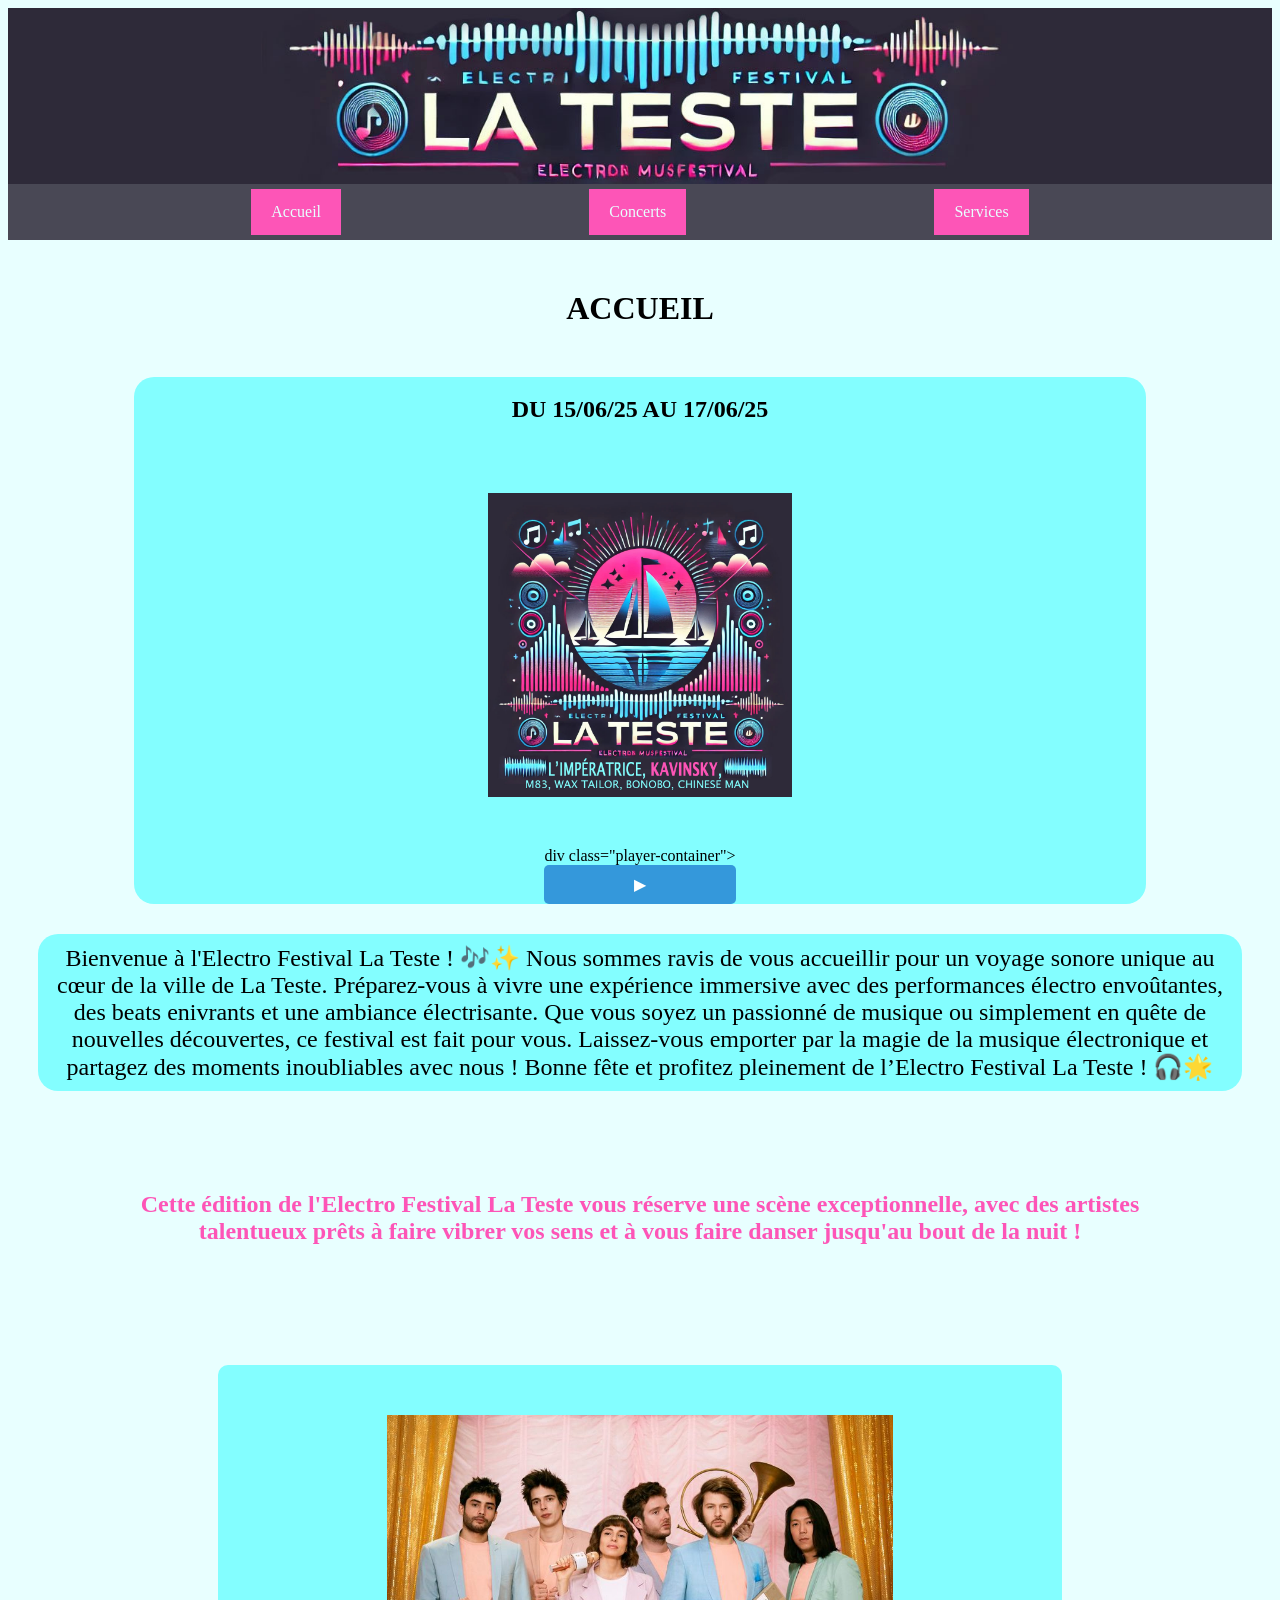
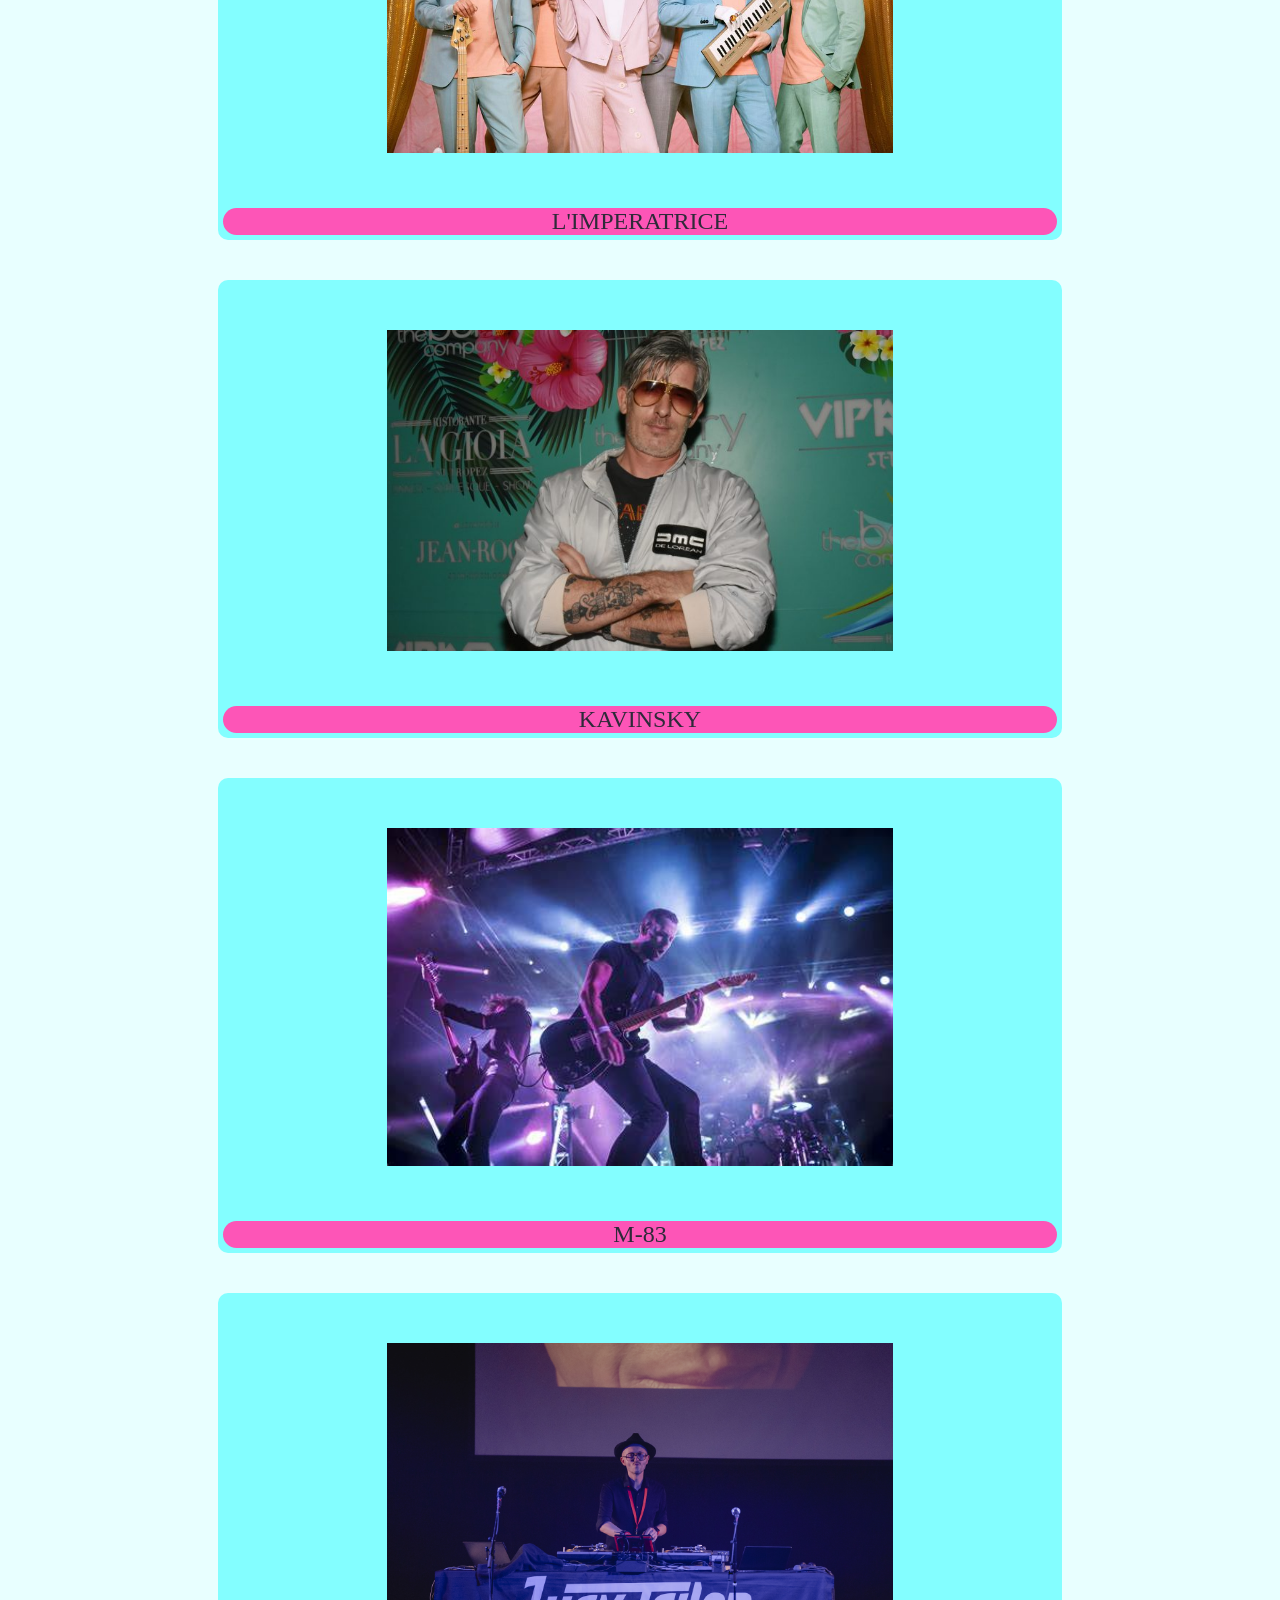
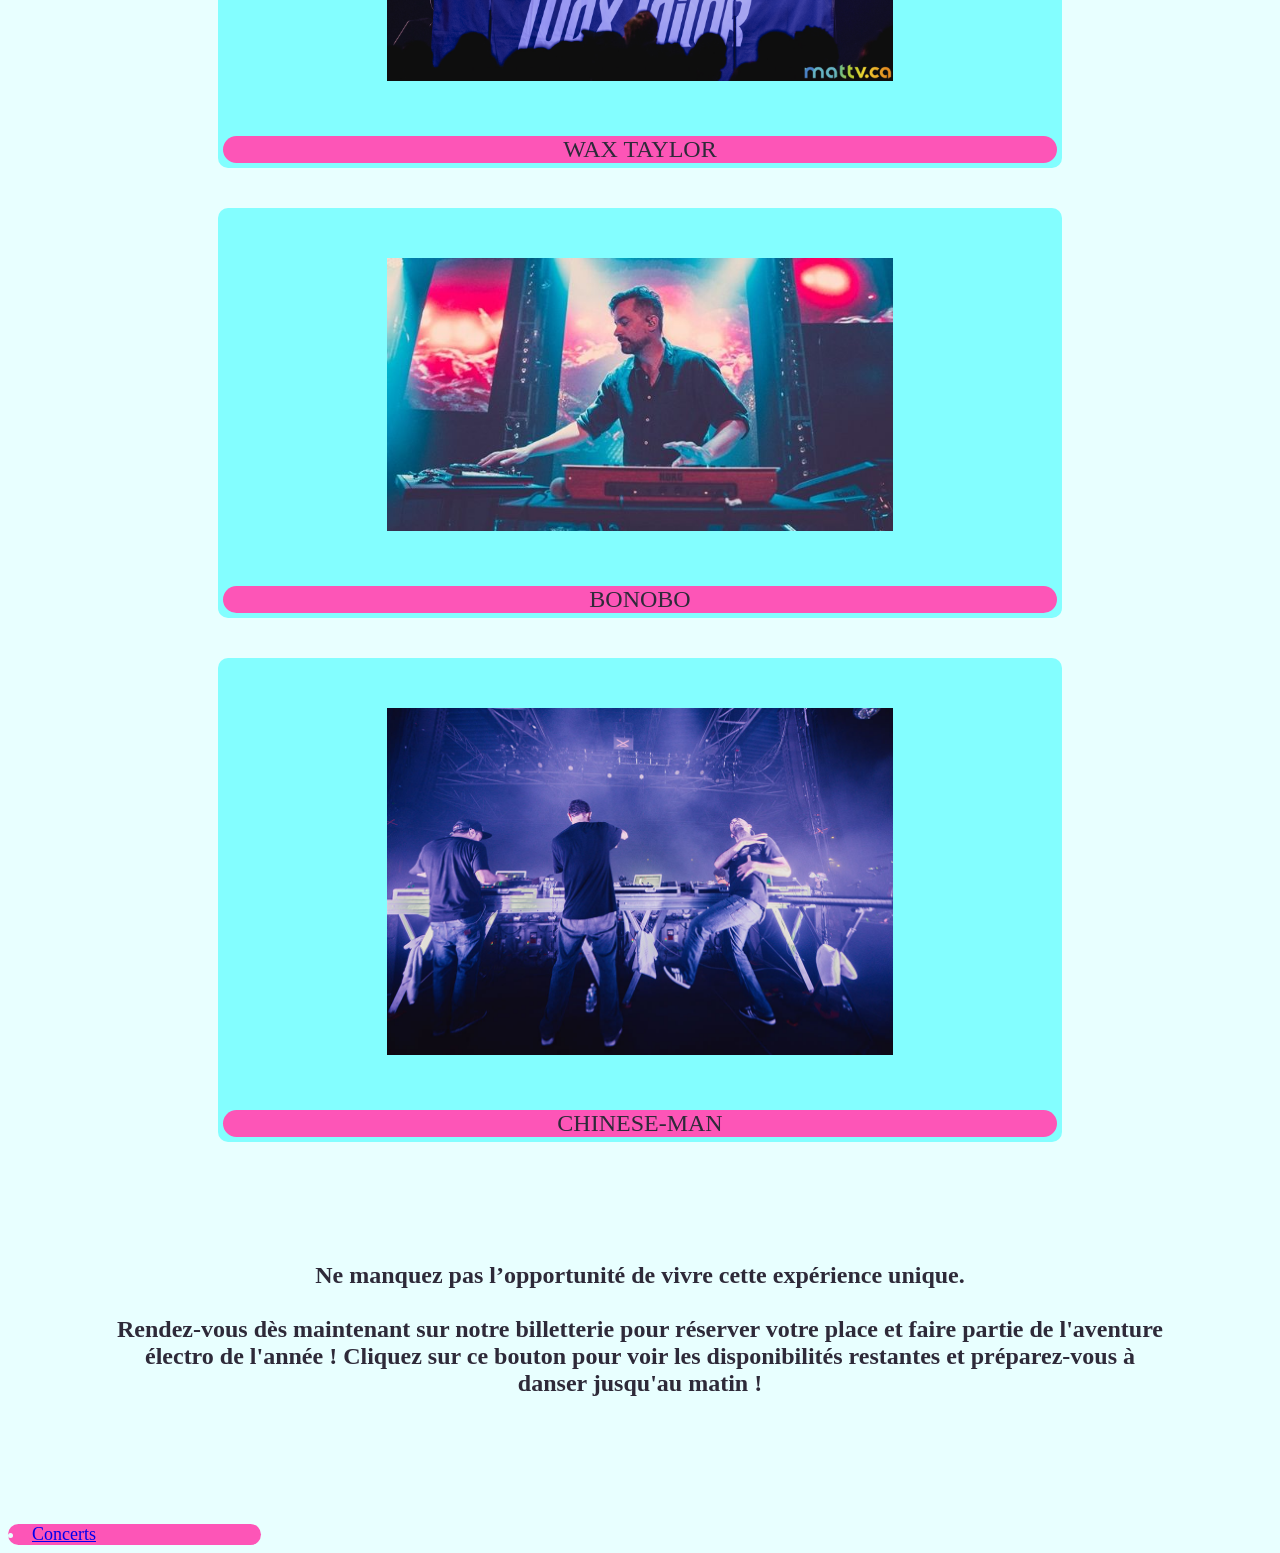
==== DWWM-ECF1-Ayman-accueil.html @ 2a01f7fe "26/11" ====
<!DOCTYPE html>
<html lang="en">
<head>
    <meta charset="UTF-8">
    <meta name="viewport" content="width=device-width, initial-scale=1.0">
    <link rel="stylesheet" href="DWWM-ECF1-Ayman.css">
    <link rel="stylesheet" href="css/DWWM-ECF1-Ayman.min.css">
    <script type="module" src="DWWM-ECF1-Ayman.js"></script> 
    <title>Accueil</title>
</head>
<body>

    <header>
        <img class="header_banniere-festival" src="images/festival-techno-la-teste-banniere.jpg" alt="banniere-festival">
    </header> 

    <nav class="navbar">
        <ul>
            <li><a href="DWWM-ECF1-Ayman-accueil.html">Accueil</a></li>
            <li><a href="DWWM-ECF1-Ayman-concerts.html">Concerts</a></li>
            <li><a href="DWWM-ECF1-Ayman-services.html">Services</a></li>
        </ul>
    </nav>

    <h1>ACCUEIL</h1>

    <div class="presentation1">

        <div class="affiche-concert">

        <h2>DU 15/06/25 AU 17/06/25</h2>
        <img class="image_affiche-concert" src="images/festival-techno-la-teste.jpg" alt="affiche-festival">
        <div class="affiche-concert_container">
            div class="player-container">
      <!-- Audio player -->
      <audio id="audioPlayer" preload="auto" loop>
        <source src="ressources/loop.mp3" type="audio/mp3" />
        Your browser does not support the audio element.
      </audio>

      <!-- Play button -->
      <button id="playButton">▶</button>
    </div>
            

    </div>
 </div>

 <div class="accueil">
    <div class="accueil_phrase-presentation">
        Bienvenue à l'Electro Festival La Teste ! 🎶✨
        Nous sommes ravis de vous accueillir pour un voyage sonore unique au cœur de la ville de La Teste. Préparez-vous à vivre une expérience immersive avec des performances électro envoûtantes, des beats enivrants et une ambiance électrisante. Que vous soyez un passionné de musique ou simplement en quête de nouvelles découvertes, ce festival est fait pour vous. Laissez-vous emporter par la magie de la musique électronique et partagez des moments inoubliables avec nous !
        Bonne fête et profitez pleinement de l’Electro Festival La Teste ! 🎧🌟
    </div>
 </div>

 <h3>Cette édition de l'Electro Festival La Teste vous réserve une scène exceptionnelle, avec des artistes talentueux prêts à faire vibrer vos sens et à vous faire danser jusqu'au bout de la nuit !</h3>

 <div class="presentation-artistes">

    <div class="presentation-artistes_container">
        <img class="presentation-artistes_container__image" src="images/groupe-imperatrice.jpg" alt="groupe-musiue-imepartrice">
        <div class="presentation-artistes_container__texte">L'IMPERATRICE</div>
    </div>

    <div class="presentation-artistes_container">
        <img class="presentation-artistes_container__image" src="images/kavinsky-face.jpg" alt="kavinsky-photo">
        <div class="presentation-artistes_container__texte">KAVINSKY</div>
    </div>

    <div class="presentation-artistes_container">
        <img class="presentation-artistes_container__image" src="images/m83-groupe.jpg" alt="groupe-m83">
        <div class="presentation-artistes_container__texte">M-83</div>
    </div>

    <div class="presentation-artistes_container">
        <img class="presentation-artistes_container__image" src="images/wax-taylor.jpg" alt="photo-waxtaylor">
        <div class="presentation-artistes_container__texte">WAX TAYLOR</div>
    </div>

    <div class="presentation-artistes_container">
        <img class="presentation-artistes_container__image" src="images/bonobo.jpg" alt="bonobo-photo">
        <div class="presentation-artistes_container__texte">BONOBO</div>
    </div>

    <div class="presentation-artistes_container">
        <img class="presentation-artistes_container__image" src="images/chinese-man.jpg" alt="photo-groupe-chineseman">
        <div class="presentation-artistes_container__texte">CHINESE-MAN</div>
    </div>
 </div>

<h4>Ne manquez pas l’opportunité de vivre cette expérience unique. <br><br>Rendez-vous dès maintenant sur notre billetterie pour réserver votre place et faire partie de l'aventure électro de l'année ! Cliquez sur ce bouton pour voir les disponibilités restantes et préparez-vous à danser jusqu'au matin ! <br><br></h4>

<li class="dispo-accueil"><a href="#services">Concerts</a></li>

    


   



    
    
</body>
</html>
---- DWWM-ECF1-Ayman.css ----
body{

    background-color: #e8ffff;
}

header{

    display: flex;
    justify-content: center;
    background-color: #2e2a39;
    
    .header_banniere-festival{

        width: 60%;
    }

   
}

.navbar {
    background-color: #2e2a39da;
    overflow: hidden;
}

.navbar ul {
    list-style-type: none;
    margin: 0;
    padding: 0;
    display: flex;
    justify-content: space-evenly;
}

.navbar li {
    padding: 14px 20px;
    background-color: #fd55b7;
    margin: 5px;
}

.navbar a {
    color: #e8ffff;
    text-align: center;
    text-decoration: none;
    display: flex;
}

.navbar a:hover {
    background-color: #83feff;
    color: #fd55b7;
}

h1{
    text-align: center;
    margin: 50px;
}

.presentation1{

    
display: flex;
justify-content: center;

}

.affiche-concert{

    display: flex;
    flex-direction: column;
    background-color: #83feff;
    width: 80%;
    align-items: center;
    border-radius: 20px;

    .image_affiche-concert{

        width: 30%;
        margin: 50px;
        align-self: center;
    }
}

.affiche-concert_container {
    min-width: auto;
    max-width: auto;
    display: flex;
    justify-content: center;
    align-self: center;
    flex-direction: column;
  }

  .player-container {
    text-align: center;
  }
  button {
    padding: 10px 20px;
    font-size: 16px;
    background-color: #3498db;
    color: white;
    border: none;
    cursor: pointer;
    border-radius: 5px;
  }
  button:hover {
    background-color: #2980b9;
  }
  audio {
    margin-top: 20px;
  }

  .equalizer {
    display: none;
    display: flex;
    align-items: flex-end;
    gap: 7px;
    height: 80px;
    width: 50%;
    margin: 0 auto;
  }
  .reverse-equalizer {
    display: flex;
    align-items: flex-start;
    gap: 7px;
    height: 80px;
    width: 50%;
    margin: 0 auto;
  }

  .bar {
    width: 10px;
    background-color: #15acff;
    animation: bounce 1s infinite ease-in-out;
  }

  .reverse-equalizer .bar {
    width: 10px;
    background-color: #eb15ff;
    animation: bounce 1s infinite ease-in-out;
  }

  /* Animation pour les barres */
  @keyframes bounce {
    0%,
    100% {
      height: 20%;
    }
    50% {
      height: 100%;
    }
  }

  .equalizer .bar:nth-child(1),
  .reverse-equalizer .bar:nth-child(1),
  .equalizer .bar:nth-child(6),
  .reverse-equalizer .bar:nth-child(6),
  .equalizer .bar:nth-child(11),
  .reverse-equalizer .bar:nth-child(11),
  .equalizer .bar:nth-child(16),
  .reverse-equalizer .bar:nth-child(16),
  .equalizer .bar:nth-child(21),
  .reverse-equalizer .bar:nth-child(21) {
    animation-delay: 0s;
  }

  .equalizer .bar:nth-child(3),
  .reverse-equalizer .bar:nth-child(3),
  .equalizer .bar:nth-child(8),
  .reverse-equalizer .bar:nth-child(8),
  .equalizer .bar:nth-child(13),
  .reverse-equalizer .bar:nth-child(13),
  .equalizer .bar:nth-child(18),
  .reverse-equalizer .bar:nth-child(18),
  .equalizer .bar:nth-child(23),
  .reverse-equalizer .bar:nth-child(23) {
    animation-delay: 0.4s;
  }

  .equalizer .bar:nth-child(7),
  .reverse-equalizer .bar:nth-child(7),
  .equalizer .bar:nth-child(12),
  .reverse-equalizer .bar:nth-child(12),
  .equalizer .bar:nth-child(2),
  .reverse-equalizer .bar:nth-child(2),
  .equalizer .bar:nth-child(17),
  .reverse-equalizer .bar:nth-child(17),
  .equalizer .bar:nth-child(22),
  .reverse-equalizer .bar:nth-child(22) {
    animation-delay: 0.2s;
  }

  .equalizer .bar:nth-child(15),
  .reverse-equalizer .bar:nth-child(15),
  .equalizer .bar:nth-child(5),
  .reverse-equalizer .bar:nth-child(5),
  .equalizer .bar:nth-child(20),
  .reverse-equalizer .bar:nth-child(20),
  .equalizer .bar:nth-child(25),
  .reverse-equalizer .bar:nth-child(25),
  .equalizer .bar:nth-child(10),
  .reverse-equalizer .bar:nth-child(10) {
    animation-delay: 0.3s;
  }

  .equalizer .bar:nth-child(19),
  .reverse-equalizer .bar:nth-child(19),
  .equalizer .bar:nth-child(14),
  .reverse-equalizer .bar:nth-child(14),
  .equalizer .bar:nth-child(24),
  .reverse-equalizer .bar:nth-child(24),
  .equalizer .bar:nth-child(4),
  .reverse-equalizer .bar:nth-child(4),
  .equalizer .bar:nth-child(9),
  .reverse-equalizer .bar:nth-child(9) {
    animation-delay: 0.1s;
  }

.accueil{

    display: flex;
    background-color: #83feff;
    border-radius: 20px;
    margin: 30px;

    .accueil_phrase-presentation{

        font-size: x-large;
        margin: 10px;
        text-align: center;
    }
  }


h3{

    text-align: center;
    margin: 100px;
    font-size: x-large;
    color: #fd55b7 ;
}

.presentation-artistes{

    display: flex;
    flex-direction: column;
    justify-content: center;
    margin: auto;
    width: 70%;
    
    
    

}

.presentation-artistes_container{

    display: flex;
    flex-direction: column;
    background-color: #83feff;
    border-radius: 10px;
    margin: 20px;
    
    
}


.presentation-artistes_container__image{

        margin: 50px;
        width: 60%;
        align-self: center;
    
    }


.presentation-artistes_container__texte{

    
    font-size: x-large;
    margin: 5px;
    color: #2e2a39;
    background-color: #fd55b7;
    text-align: center;
    border-radius: 20px;

    
}

h4{

    text-align: center;
    margin: 100px;
    font-size: x-large;
    color: #2e2a39 ;

}

.dispo-accueil{

    color: #e8ffff;
    background-color: #fd55b7;
    width: 20%;
    font-size: large;
    border-radius: 20px;
    align-self: center;
}

.container {
    display: flex;
    flex-wrap: wrap;
    gap: 20px;
    justify-content: center;
    padding: 20px;
  }

  .card {
    background: linear-gradient(#012e2e,#e862b7);  
    border: 1px solid #ddd;
    border-radius: 8px;
    width: 300px;
    padding: 20px;
    box-shadow: 0 4px 6px rgba(0, 0, 0, 0.1);
  }

  .card h3 {
    margin: 0 0 10px;
    color: #fd55b7;
  }

  .card p {
    margin: 5px 0;
    color: #e8ffff;
  }

  .card .price {
    font-weight: bold;
    color: #15acff;
  }

  .card .horaire {
    font-style: italic;
  }
  .progress-bar {
    width: 300px;
    margin: 1.5rem auto;
    background-color: #ddd;
    border-radius: 6px;
    height: 24px;
  }
  .progress {
    width: 0;
    border-radius: 6px;
    height: 24px;
    text-align: right;
    position: relative;
    background-color: #15acff;
    animation: bounce 3s ease-in-out;
  }
  .progress span {
    font-size: 14px;
    display: inline-block;
    position: absolute;
    top: 0px;
    right: 10px;
    color: #fff;
  }

  /* Animation pour les barres */
  @keyframes bounce {
    0% {
      width: 0%;
    }
    100% {
      width: 100%;
    }
  }
---- css/DWWM-ECF1-Ayman.min.css ----
body{background-color:#e8ffff}header{display:flex;justify-content:center;background-color:#2e2a39}header .header_banniere-festival{width:60%}.navbar{background-color:rgba(46,42,57,.8549019608);overflow:hidden}.navbar ul{list-style-type:none;margin:0;padding:0;display:flex;justify-content:space-evenly}.navbar li{padding:14px 20px;background-color:#fd55b7;margin:5px}.navbar a{color:#e8ffff;text-align:center;text-decoration:none;display:flex}.navbar a:hover{background-color:#83feff;color:#fd55b7}h1{text-align:center;margin:50px}.presentation1{display:flex;justify-content:center}.affiche-concert{display:flex;flex-direction:column;background-color:#83feff;width:80%;align-items:center;border-radius:20px}.affiche-concert .image_affiche-concert{width:30%;margin:50px;align-self:center}.affiche-concert_container{min-width:auto;max-width:auto;display:flex;justify-content:center;align-self:center;flex-direction:column}.equalizer,.reverse-equalizer{display:flex;gap:7px;height:80px;width:50%;margin:0 auto}.equalizer.reverse-equalizer,.reverse-equalizer.reverse-equalizer{align-items:flex-start}.equalizer.equalizer,.reverse-equalizer.equalizer{align-items:flex-end}.equalizer .bar,.reverse-equalizer .bar{width:10px;animation:bounce 1s infinite ease-in-out}.equalizer .bar.reverse-equalizer,.reverse-equalizer .bar.reverse-equalizer{background-color:#eb15ff}.equalizer .bar:not(.reverse-equalizer),.reverse-equalizer .bar:not(.reverse-equalizer){background-color:#15acff}.equalizer .bar:nth-child(1),.equalizer .bar:nth-child(6),.equalizer .bar:nth-child(11),.equalizer .bar:nth-child(16),.equalizer .bar:nth-child(21),.reverse-equalizer .bar:nth-child(1),.reverse-equalizer .bar:nth-child(6),.reverse-equalizer .bar:nth-child(11),.reverse-equalizer .bar:nth-child(16),.reverse-equalizer .bar:nth-child(21){animation-delay:0s}.equalizer .bar:nth-child(3),.equalizer .bar:nth-child(8),.equalizer .bar:nth-child(13),.equalizer .bar:nth-child(18),.equalizer .bar:nth-child(23),.reverse-equalizer .bar:nth-child(3),.reverse-equalizer .bar:nth-child(8),.reverse-equalizer .bar:nth-child(13),.reverse-equalizer .bar:nth-child(18),.reverse-equalizer .bar:nth-child(23){animation-delay:.4s}.equalizer .bar:nth-child(7),.equalizer .bar:nth-child(12),.equalizer .bar:nth-child(2),.equalizer .bar:nth-child(17),.equalizer .bar:nth-child(22),.reverse-equalizer .bar:nth-child(7),.reverse-equalizer .bar:nth-child(12),.reverse-equalizer .bar:nth-child(2),.reverse-equalizer .bar:nth-child(17),.reverse-equalizer .bar:nth-child(22){animation-delay:.2s}.equalizer .bar:nth-child(15),.equalizer .bar:nth-child(5),.equalizer .bar:nth-child(20),.equalizer .bar:nth-child(25),.equalizer .bar:nth-child(10),.reverse-equalizer .bar:nth-child(15),.reverse-equalizer .bar:nth-child(5),.reverse-equalizer .bar:nth-child(20),.reverse-equalizer .bar:nth-child(25),.reverse-equalizer .bar:nth-child(10){animation-delay:.3s}.equalizer .bar:nth-child(19),.equalizer .bar:nth-child(14),.equalizer .bar:nth-child(24),.equalizer .bar:nth-child(4),.equalizer .bar:nth-child(9),.reverse-equalizer .bar:nth-child(19),.reverse-equalizer .bar:nth-child(14),.reverse-equalizer .bar:nth-child(24),.reverse-equalizer .bar:nth-child(4),.reverse-equalizer .bar:nth-child(9){animation-delay:.1s}.accueil{display:flex;background-color:#83feff;border-radius:20px;margin:30px}.accueil .accueil_phrase-presentation{font-size:x-large;margin:10px;text-align:center}h3{text-align:center;margin:100px;font-size:x-large;color:#fd55b7}.presentation-artistes{display:flex;flex-direction:column;justify-content:center;margin:auto;width:70%}.presentation-artistes_container{display:flex;flex-direction:column;background-color:#83feff;border-radius:10px;margin:20px}.presentation-artistes_container .presentation-artistes_container__image{margin:50px;width:60%;align-self:center}.presentation-artistes_container .presentation-artistes_container__texte{font-size:x-large;margin:5px;color:#2e2a39;background-color:#fd55b7;text-align:center;border-radius:20px}h4{text-align:center;margin:100px;font-size:x-large;color:#2e2a39}.dispo-accueil{color:#e8ffff;background-color:#fd55b7;width:20%;font-size:large;border-radius:20px;align-self:center}@keyframes bounce{0%,100%{height:20%}50%{height:100%}}
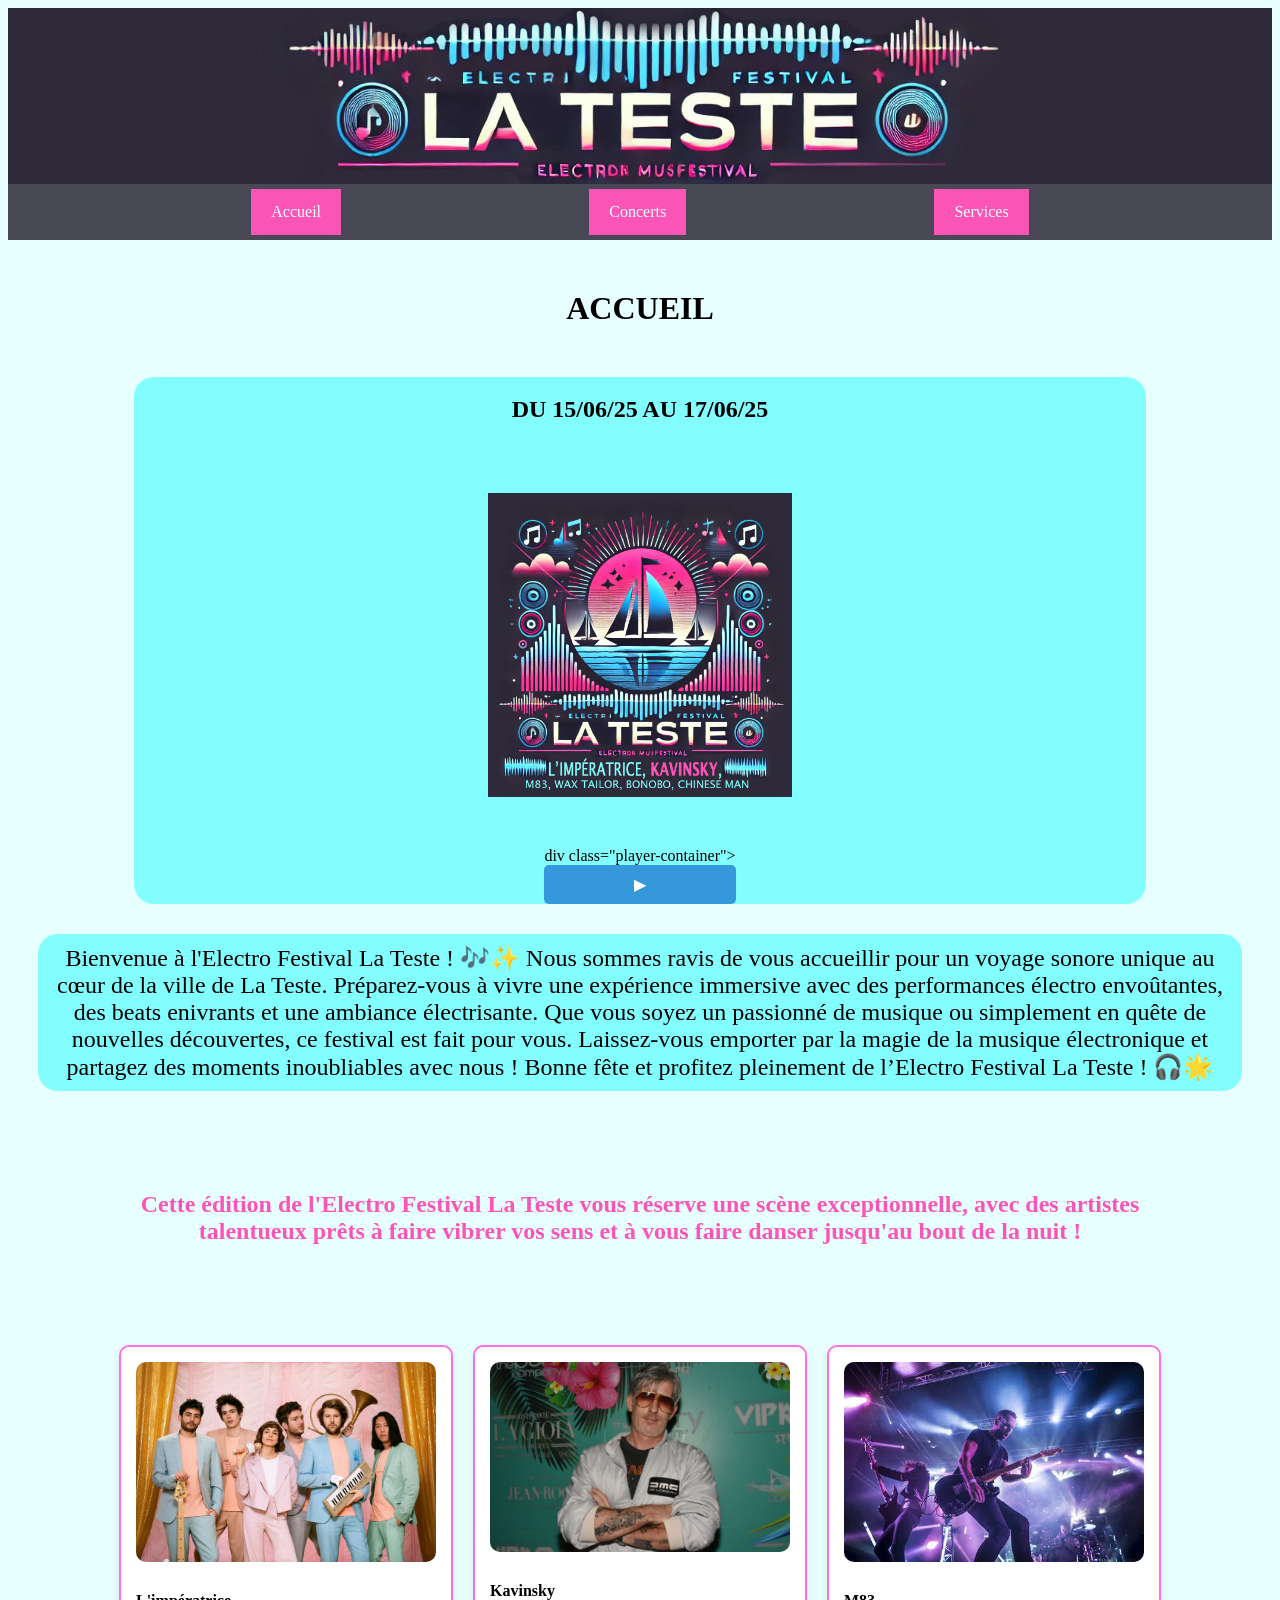
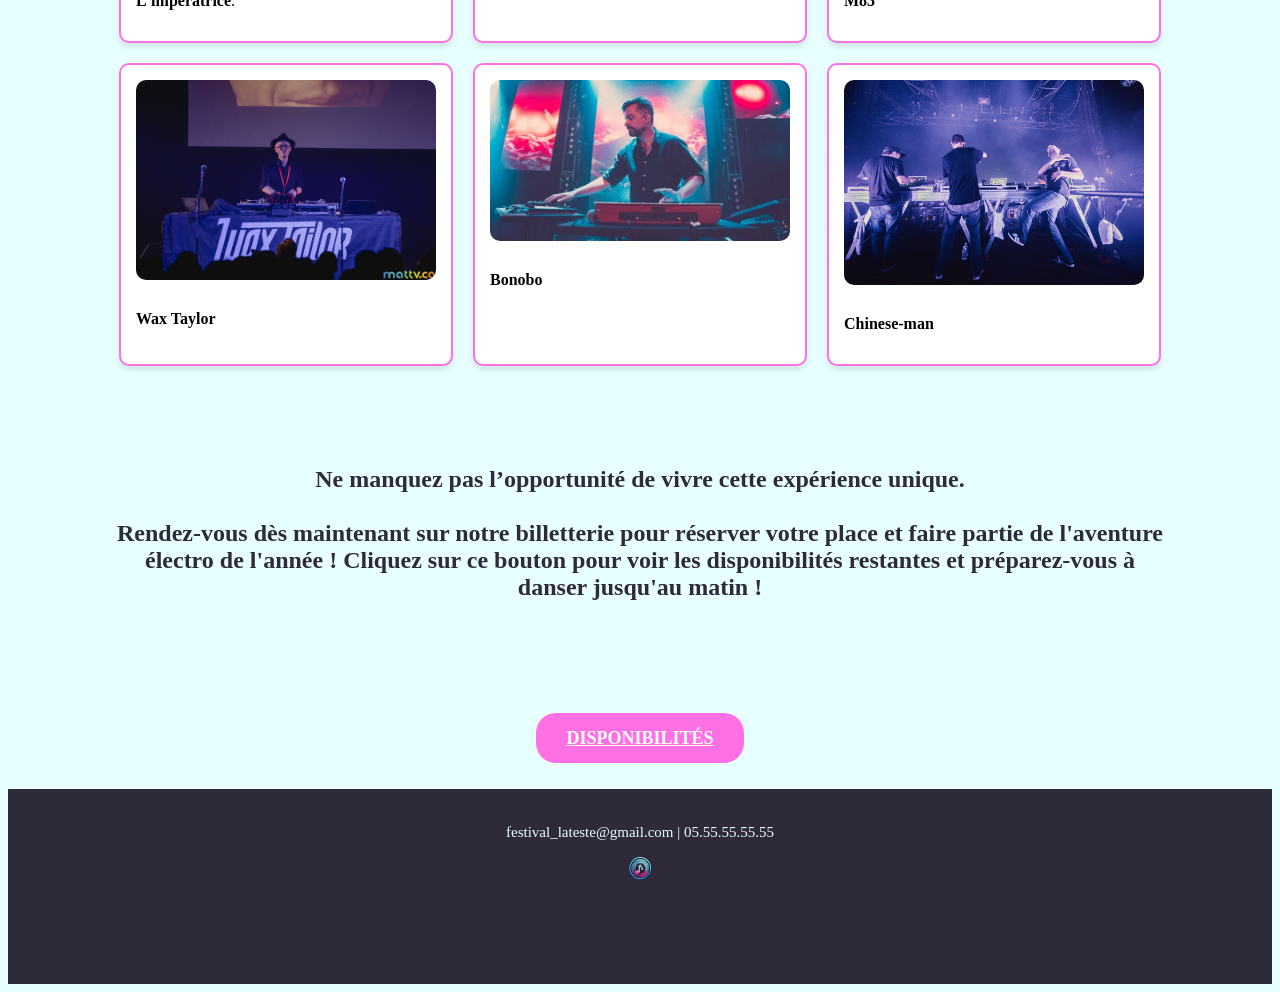
==== commit 5e194759: "27/11" ====
--- a/DWWM-ECF1-Ayman-accueil.html
+++ b/DWWM-ECF1-Ayman-accueil.html
@@ -4,7 +4,6 @@
     <meta charset="UTF-8">
     <meta name="viewport" content="width=device-width, initial-scale=1.0">
     <link rel="stylesheet" href="DWWM-ECF1-Ayman.css">
-    <link rel="stylesheet" href="css/DWWM-ECF1-Ayman.min.css">
     <script type="module" src="DWWM-ECF1-Ayman.js"></script> 
     <title>Accueil</title>
 </head>
@@ -17,7 +16,7 @@
     <nav class="navbar">
         <ul>
             <li><a href="DWWM-ECF1-Ayman-accueil.html">Accueil</a></li>
-            <li><a href="DWWM-ECF1-Ayman-concerts.html">Concerts</a></li>
+            <li><a href="DWWM-ECF1-Ayman-concert.html">Concerts</a></li>
             <li><a href="DWWM-ECF1-Ayman-services.html">Services</a></li>
         </ul>
     </nav>
@@ -56,42 +55,45 @@
 
  <h3>Cette édition de l'Electro Festival La Teste vous réserve une scène exceptionnelle, avec des artistes talentueux prêts à faire vibrer vos sens et à vous faire danser jusqu'au bout de la nuit !</h3>
 
- <div class="presentation-artistes">
-
-    <div class="presentation-artistes_container">
-        <img class="presentation-artistes_container__image" src="images/groupe-imperatrice.jpg" alt="groupe-musiue-imepartrice">
-        <div class="presentation-artistes_container__texte">L'IMPERATRICE</div>
+ <section class="artists">
+    <div class="artist-card">
+        <img src="images/groupe-imperatrice.jpg" alt="L'impératrice">
+        <p><strong>L'impératrice</strong>.</p>
     </div>
-
-    <div class="presentation-artistes_container">
-        <img class="presentation-artistes_container__image" src="images/kavinsky-face.jpg" alt="kavinsky-photo">
-        <div class="presentation-artistes_container__texte">KAVINSKY</div>
+    <div class="artist-card">
+        <img src="images/kavinsky-face.jpg" alt="Kavinsky">
+        <p><strong>Kavinsky</strong></p>
     </div>
-
-    <div class="presentation-artistes_container">
-        <img class="presentation-artistes_container__image" src="images/m83-groupe.jpg" alt="groupe-m83">
-        <div class="presentation-artistes_container__texte">M-83</div>
+    <div class="artist-card">
+        <img src="images/m83-groupe.jpg" alt="M83">
+        <p><strong>M83</strong></p>
     </div>
-
-    <div class="presentation-artistes_container">
-        <img class="presentation-artistes_container__image" src="images/wax-taylor.jpg" alt="photo-waxtaylor">
-        <div class="presentation-artistes_container__texte">WAX TAYLOR</div>
+    <div class="artist-card">
+        <img src="images/wax-taylor.jpg" alt="Charlotte de Witte">
+        <p><strong>Wax Taylor</strong></p>
     </div>
-
-    <div class="presentation-artistes_container">
-        <img class="presentation-artistes_container__image" src="images/bonobo.jpg" alt="bonobo-photo">
-        <div class="presentation-artistes_container__texte">BONOBO</div>
+    <div class="artist-card">
+        <img src="images/bonobo.jpg" alt="Jean-Michel Jarre">
+        <p><strong>Bonobo</strong></p>
     </div>
-
-    <div class="presentation-artistes_container">
-        <img class="presentation-artistes_container__image" src="images/chinese-man.jpg" alt="photo-groupe-chineseman">
-        <div class="presentation-artistes_container__texte">CHINESE-MAN</div>
+    <div class="artist-card">
+        <img src="images/chinese-man.jpg" alt="The Chemical Brothers">
+        <p><strong>Chinese-man</strong></p>
     </div>
- </div>
+</section>
 
 <h4>Ne manquez pas l’opportunité de vivre cette expérience unique. <br><br>Rendez-vous dès maintenant sur notre billetterie pour réserver votre place et faire partie de l'aventure électro de l'année ! Cliquez sur ce bouton pour voir les disponibilités restantes et préparez-vous à danser jusqu'au matin ! <br><br></h4>
 
-<li class="dispo-accueil"><a href="#services">Concerts</a></li>
+<section class="cta-section">
+<a class="cta-section_button" href="DWWM-ECF1-Ayman-concert.html">DISPONIBILITÉS</a>
+</section>
+
+<footer>
+    <p class="contact">festival_lateste@gmail.com | 05.55.55.55.55</p>
+    <div class="social-icons">
+        <img src="images/favicon.png" alt="Facebook">
+   
+<footer>
 
     
 
--- a/DWWM-ECF1-Ayman.css
+++ b/DWWM-ECF1-Ayman.css
@@ -236,51 +236,33 @@
     color: #fd55b7 ;
 }
 
-.presentation-artistes{
-
-    display: flex;
-    flex-direction: column;
-    justify-content: center;
-    margin: auto;
-    width: 70%;
-    
-    
-    
-
-}
-
-.presentation-artistes_container{
-
-    display: flex;
-    flex-direction: column;
-    background-color: #83feff;
-    border-radius: 10px;
-    margin: 20px;
-    
-    
-}
-
-
-.presentation-artistes_container__image{
-
-        margin: 50px;
-        width: 60%;
-        align-self: center;
-    
-    }
-
-
-.presentation-artistes_container__texte{
-
-    
-    font-size: x-large;
-    margin: 5px;
-    color: #2e2a39;
-    background-color: #fd55b7;
-    text-align: center;
-    border-radius: 20px;
-
-    
+.artists {
+  display: flex;
+  flex-wrap: wrap;
+  gap: 20px;
+  justify-content: center;
+}
+
+.artist-card {
+  background-color: #fff;
+  border: 2px solid #ff70e5;
+  border-radius: 10px;
+  padding: 15px;
+  max-width: 300px;
+  text-align: left;
+  box-shadow: 0 4px 6px rgba(0, 0, 0, 0.1);
+  transition: transform 0.3s, box-shadow 0.3s;
+}
+
+.artist-card:hover {
+  transform: translateY(-10px);
+  box-shadow: 0 8px 12px rgba(0, 0, 0, 0.2);
+}
+
+.artist-card img {
+  max-width: 100%;
+  border-radius: 10px;
+  margin-bottom: 10px;
 }
 
 h4{
@@ -310,69 +292,333 @@
     padding: 20px;
   }
 
-  .card {
-    background: linear-gradient(#012e2e,#e862b7);  
-    border: 1px solid #ddd;
+  .cta-section {
+    margin: 40px auto;
+    text-align: center;
+    max-width: 800px;
+}
+
+.cta-section_button {
+    background-color: #ff70e5;
+    color: #fff;
+    font-weight: bold;
+    border: none;
+    border-radius: 20px;
+    padding: 15px 30px;
+    cursor: pointer;
+    font-size: 18px;
+    transition: background-color 0.3s, transform 0.3s;
+}
+
+.cta-section_button:hover {
+    background-color: #fff;
+    color: #ff70e5;
+    transform: scale(1.05);
+}
+
+footer {
+  background-color: #2e2a39;
+  color: #e8ffff;
+  text-align: center;
+  padding: 20px;
+  margin-top: 40px;
+}
+
+footer .contact {
+  font-size: 15px;
+}
+
+footer .social-icons {
+  margin-top: 10px;
+}
+
+footer .social-icons img {
+  width: 24px;
+  height: 24px;
+  margin: 0 5px;
+}
+
+button.buy-btn {
+  background-color: #fd55b7;
+  color: #fff;
+  border: none;
+  padding: 10px;
+  font-size: 16px;
+  border-radius: 5px;
+  cursor: pointer;
+  margin-top: 10px;
+}
+
+button.buy-btn:hover {
+  background-color: #83feff;
+  color: #2e2a39;
+}
+
+
+/* Conteneur principal */
+.container {
+    max-width: 1200px;
+    margin: 0 auto;
+    padding: 20px;
+}
+
+/* Section du filtre */
+.filter {
+    margin-bottom: 30px;
+    display: flex;
+    justify-content: center;
+}
+
+#dateFilter {
+    padding: 12px 20px;
+    font-size: 16px;
+    background-color: #fd55b7;
+    color: white;
+    border: none;
     border-radius: 8px;
+    cursor: pointer;
+    transition: background-color 0.3s ease;
+    width: 250px;
+    text-align: center;
+    font-weight: bold;
+}
+
+#dateFilter:hover {
+    background-color: #e83f9e;
+}
+
+/* Conteneur des cartes */
+.concerts-container {
+    display: flex;
+    flex-wrap: wrap;
+    justify-content: center;
+    gap: 20px;
+    margin-top: 20px;
+}
+
+/* Cartes de concert */
+.card {
+    background-color: white;
     width: 300px;
+    margin: 15px;
+    border-radius: 12px;
+    box-shadow: 0 4px 8px rgba(0, 0, 0, 0.1);
+    transition: transform 0.3s ease, box-shadow 0.3s ease;
+    overflow: hidden;
+    display: flex;
+    flex-direction: column;
+}
+
+.card:hover {
+    transform: scale(1.05);
+    box-shadow: 0 6px 12px rgba(0, 0, 0, 0.2);
+}
+
+/* Image dans les cartes */
+.card img {
+    width: 100%;
+    height: 200px;
+    object-fit: cover;
+    border-radius: 12px 12px 0 0;
+}
+
+/* Corps de la carte */
+.card-body {
     padding: 20px;
-    box-shadow: 0 4px 6px rgba(0, 0, 0, 0.1);
-  }
-
-  .card h3 {
-    margin: 0 0 10px;
-    color: #fd55b7;
-  }
-
-  .card p {
-    margin: 5px 0;
-    color: #e8ffff;
-  }
-
-  .card .price {
+    flex-grow: 1;
+    background-color: #fff;
+}
+
+/* Titre du concert */
+.card h3 {
+    font-size: 20px;
+    margin-bottom: 10px;
+    color: #2e2a39;
     font-weight: bold;
-    color: #15acff;
-  }
-
-  .card .horaire {
-    font-style: italic;
-  }
-  .progress-bar {
-    width: 300px;
-    margin: 1.5rem auto;
-    background-color: #ddd;
-    border-radius: 6px;
-    height: 24px;
-  }
-  .progress {
-    width: 0;
-    border-radius: 6px;
-    height: 24px;
-    text-align: right;
+}
+
+/* Description du concert */
+.card p {
+    font-size: 14px;
+    color: #555;
+    margin-bottom: 15px;
+    line-height: 1.5;
+    height: 60px;
+    overflow: hidden;
+}
+
+/* Footer de la carte */
+.card-footer {
+    padding: 10px;
+    background-color: #f4f4f4;
+    border-top: 1px solid #ddd;
+    text-align: center;
+    border-radius: 0 0 12px 12px;
+}
+
+/* Texte pour sold out */
+.sold-out {
+    color: #ff4444;
+    font-weight: bold;
+    font-size: 14px;
+}
+
+/* Bouton "Acheter" */
+.buy-btn {
+    background-color: #fd55b7;
+    color: white;
+    border: none;
+    padding: 12px 25px;
+    cursor: pointer;
+    font-size: 16px;
+    border-radius: 8px;
+    transition: background-color 0.3s ease, transform 0.3s ease;
+}
+
+.buy-btn:hover {
+    background-color: #e83f9e;
+    transform: translateY(-3px);
+}
+
+/* Barre de progression */
+.progress-bar-container {
     position: relative;
-    background-color: #15acff;
-    animation: bounce 3s ease-in-out;
-  }
-  .progress span {
+    background-color: #e8ffff;
+    border-radius: 5px;
+    height: 10px;
+    margin: 15px 0;
+}
+
+.progress-bar {
+    background-color: #83feff;
+    height: 100%;
+    border-radius: 5px;
+}
+
+.progress-text {
+    position: absolute;
+    top: -20px;
+    left: 50%;
+    transform: translateX(-50%);
     font-size: 14px;
-    display: inline-block;
-    position: absolute;
-    top: 0px;
-    right: 10px;
-    color: #fff;
-  }
-
-  /* Animation pour les barres */
-  @keyframes bounce {
-    0% {
-      width: 0%;
-    }
-    100% {
-      width: 100%;
-    }
-  }
-
-
-
-
-
+    color: #333;
+    font-weight: bold;
+}
+
+/* Styles pour les cartes "Sold Out" */
+.card.sold-out {
+    opacity: 0.6;
+    border: 3px solid #ff4444;
+}
+
+.card.sold-out .card-body {
+    opacity: 0.5;
+}
+
+.card.sold-out img {
+    opacity: 0.4;
+}
+
+/* Effet de survol des cartes */
+.card:hover {
+    transform: scale(1.05);
+    box-shadow: 0 6px 15px rgba(0, 0, 0, 0.2);
+}
+
+/* Responsive Design */
+@media (max-width: 1024px) {
+    #dateFilter {
+        width: 220px;
+    }
+
+    .concerts-container {
+        grid-template-columns: repeat(auto-fill, minmax(280px, 1fr));
+    }
+
+    .card-body h3 {
+        font-size: 18px;
+    }
+
+    .card-body p {
+        font-size: 13px;
+    }
+
+    .buy-btn {
+        font-size: 14px;
+        padding: 10px 20px;
+    }
+
+    .price {
+        font-size: 16px;
+    }
+}
+
+/* Responsive pour petits écrans */
+@media (max-width: 768px) {
+    .filter {
+        width: 100%;
+        justify-content: center;
+        margin-bottom: 20px;
+    }
+
+    #dateFilter {
+        width: 100%;
+    }
+
+    .card-body h3 {
+        font-size: 16px;
+    }
+
+    .card-body p {
+        font-size: 12px;
+    }
+
+    .buy-btn {
+        font-size: 12px;
+        padding: 8px;
+    }
+
+    .price {
+        font-size: 14px;
+    }
+
+    .progress-text {
+        font-size: 10px;
+    }
+}
+
+@media (max-width: 480px) {
+    .card {
+        width: 100%;
+        margin-bottom: 20px;
+    }
+
+    .concerts-container {
+        grid-template-columns: 1fr;
+    }
+
+    .card-body h3 {
+        font-size: 14px;
+    }
+
+    .card-body p {
+        font-size: 11px;
+    }
+
+    .buy-btn {
+        font-size: 12px;
+        padding: 8px;
+    }
+
+    .price {
+        font-size: 12px;
+    }
+
+    .progress-text {
+        font-size: 8px;
+    }
+}
+
+
+
+
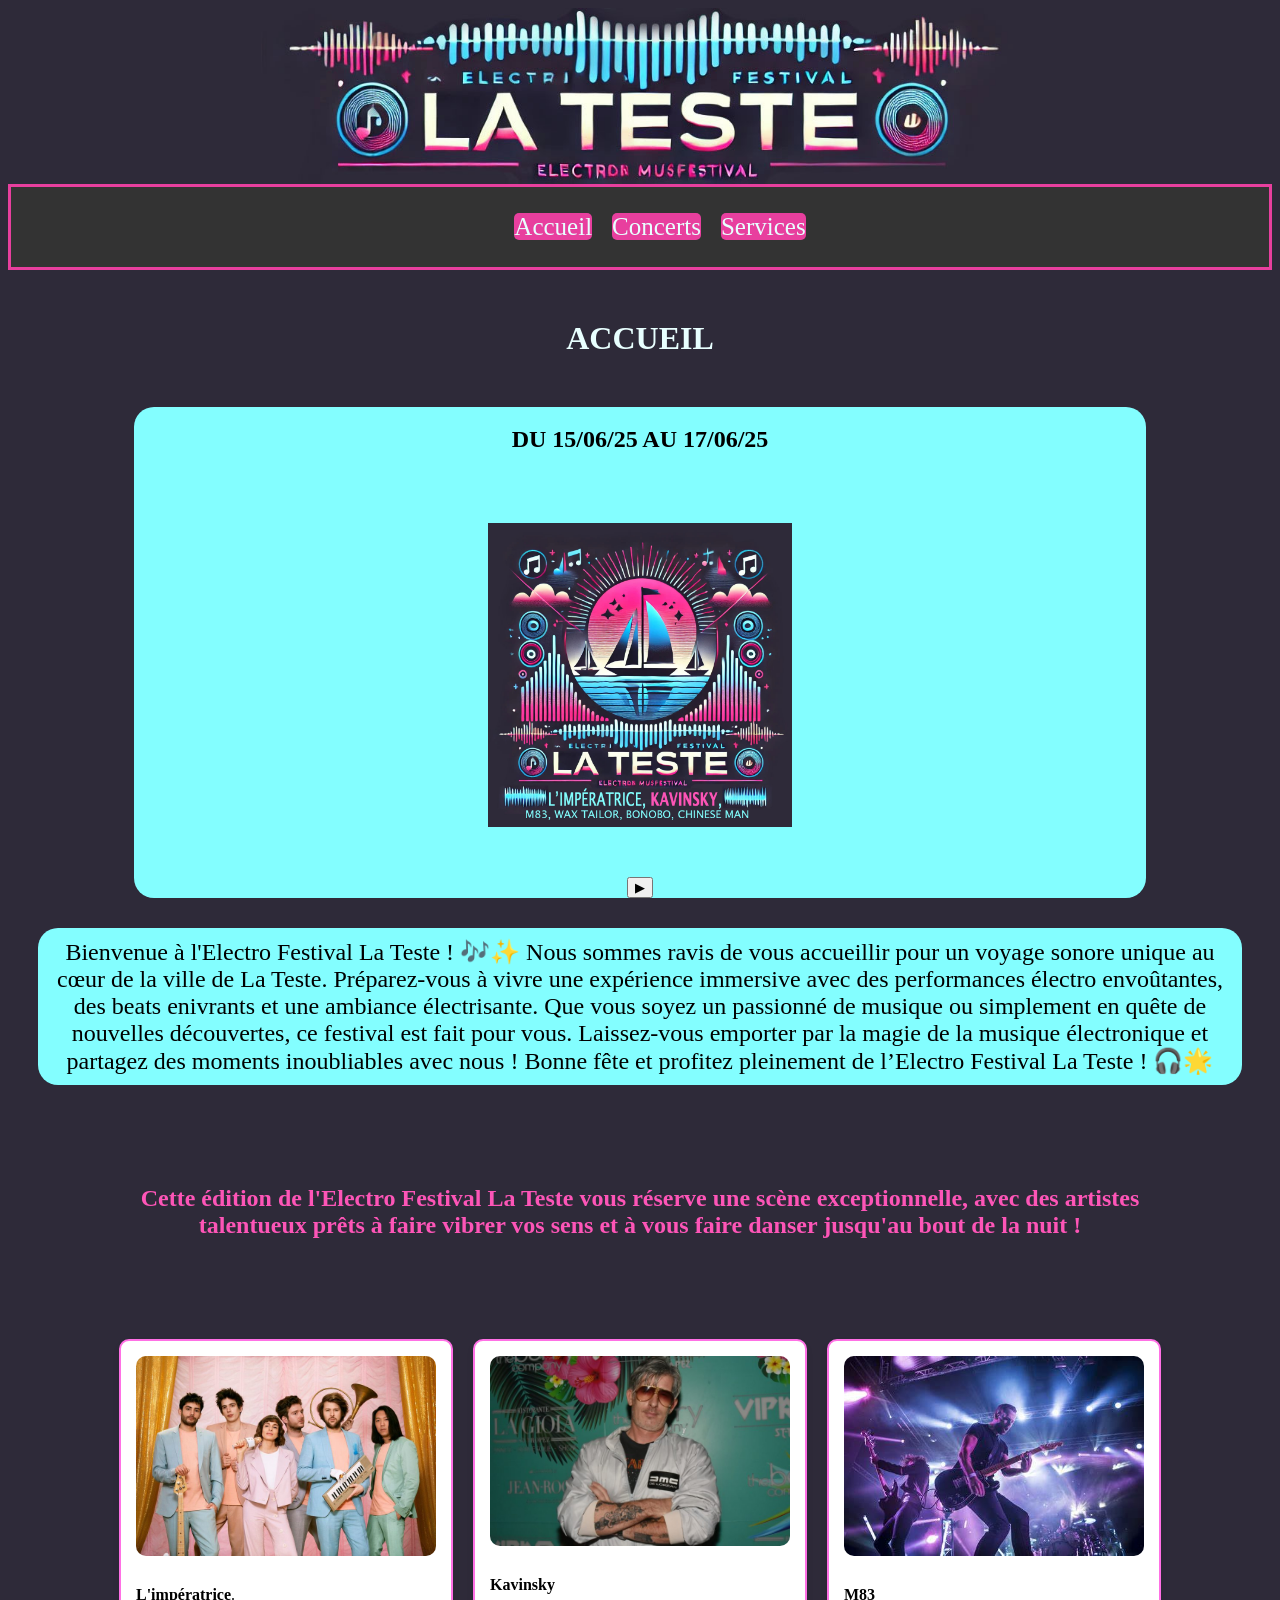
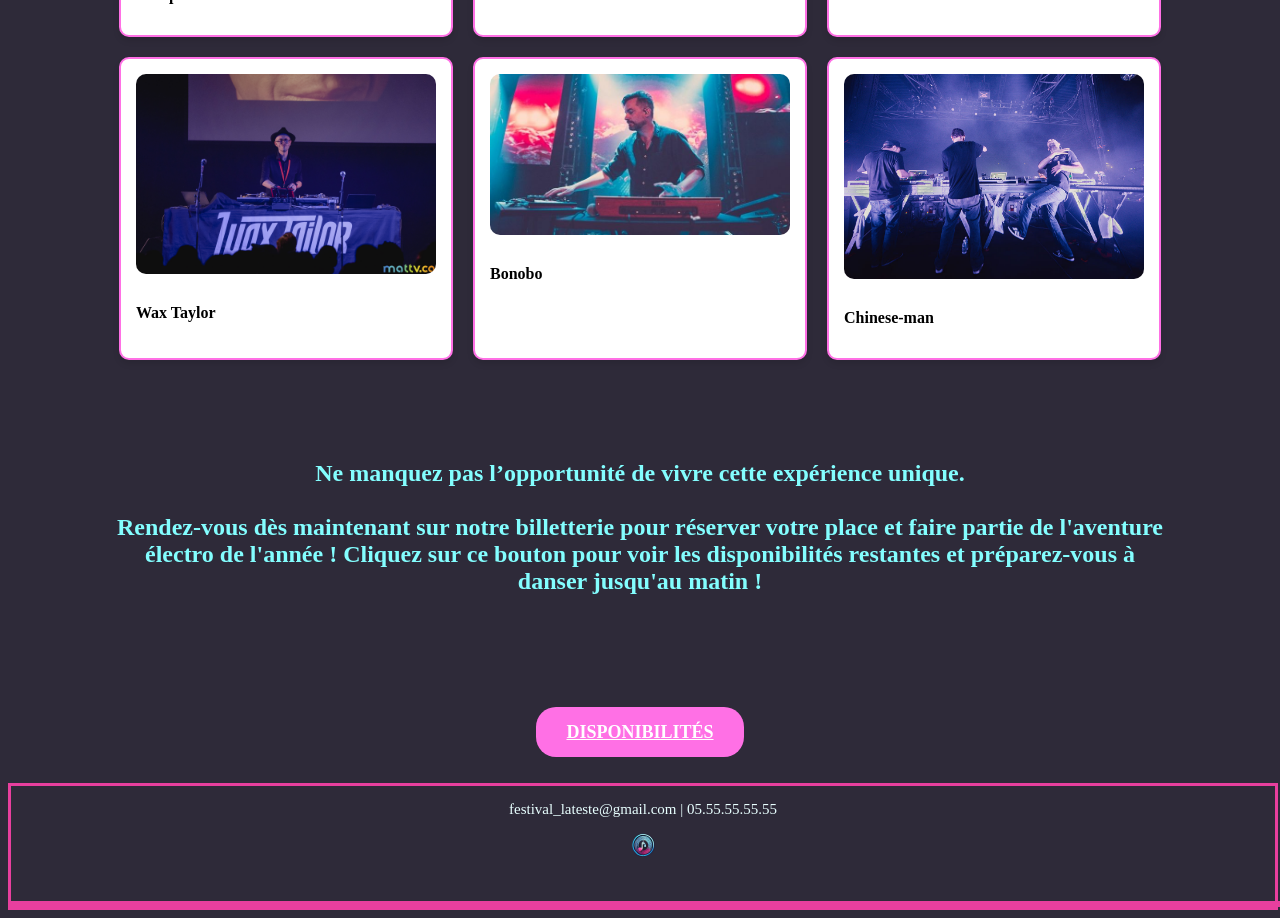
==== commit 401fc063: "28/11" ====
--- a/DWWM-ECF1-Ayman-accueil.html
+++ b/DWWM-ECF1-Ayman-accueil.html
@@ -3,7 +3,7 @@
 <head>
     <meta charset="UTF-8">
     <meta name="viewport" content="width=device-width, initial-scale=1.0">
-    <link rel="stylesheet" href="DWWM-ECF1-Ayman.css">
+    <link rel="stylesheet" href="css/DWWM-ECF1-Ayman.min.css">
     <script type="module" src="DWWM-ECF1-Ayman.js"></script> 
     <title>Accueil</title>
 </head>
@@ -14,12 +14,16 @@
     </header> 
 
     <nav class="navbar">
-        <ul>
-            <li><a href="DWWM-ECF1-Ayman-accueil.html">Accueil</a></li>
-            <li><a href="DWWM-ECF1-Ayman-concert.html">Concerts</a></li>
-            <li><a href="DWWM-ECF1-Ayman-services.html">Services</a></li>
+        <div class="burger-menu" id="burgerMenu">
+          ☰
+        </div>
+        <ul class="nav-links" id="navLinks">
+          <li><a href="DWWM-ECF1-Ayman-accueil.html">Accueil</a></li>
+          <li><a href="DWWM-ECF1-Ayman-concert.html">Concerts</a></li>
+          <li><a href="DWWM-ECF1-Ayman-services.html">Services</a></li>
         </ul>
-    </nav>
+      </nav>
+      
 
     <h1>ACCUEIL</h1>
 
@@ -30,7 +34,6 @@
         <h2>DU 15/06/25 AU 17/06/25</h2>
         <img class="image_affiche-concert" src="images/festival-techno-la-teste.jpg" alt="affiche-festival">
         <div class="affiche-concert_container">
-            div class="player-container">
       <!-- Audio player -->
       <audio id="audioPlayer" preload="auto" loop>
         <source src="ressources/loop.mp3" type="audio/mp3" />
@@ -39,6 +42,14 @@
 
       <!-- Play button -->
       <button id="playButton">▶</button>
+      <div class="music-bars" id="musicBars">
+        <!-- Barres représentant l'animation -->
+        <div class="bar"></div>
+        <div class="bar"></div>
+        <div class="bar"></div>
+        <div class="bar"></div>
+        <div class="bar"></div>
+      </div>
     </div>
             
 
--- a/css/DWWM-ECF1-Ayman.min.css
+++ b/css/DWWM-ECF1-Ayman.min.css
@@ -0,0 +1 @@
+body{background-color:#2e2a39}header{display:flex;justify-content:center;background-color:#2e2a39}header .header_banniere-festival{width:60%}.navbar{display:flex;justify-content:center;padding:10px 20px;background-color:#333;border-style:solid;border-color:#e83f9e;position:sticky}.nav-links{display:flex;gap:20px;list-style:none}.nav-links a{background-color:#e83f9e;border-radius:5px;text-decoration:none;color:#e8ffff;font-size:25px}.burger-menu{display:none;font-size:24px;color:#fff;cursor:pointer}@media(max-width: 768px){.nav-links{display:none;flex-direction:column;background-color:#333;position:absolute;top:50px;right:20px;width:200px;border-radius:5px;box-shadow:0 4px 8px rgba(0,0,0,.3);padding:10px}.nav-links a{padding:10px;color:#fff}.burger-menu{display:block}.nav-links.show{display:flex}}h1{color:#e8ffff;text-align:center;margin:50px}.presentation1{display:flex;justify-content:center}.affiche-concert{display:flex;flex-direction:column;background-color:#83feff;width:80%;align-items:center;border-radius:20px}.affiche-concert .image_affiche-concert{width:30%;margin:50px;align-self:center}.affiche-concert_container{min-width:auto;max-width:auto;display:flex;justify-content:center;align-self:center;flex-direction:column}.player-container{text-align:center}.player-container #playButton{margin:10px;padding:10px 20px;font-size:16px;background-color:#e83f9e;color:#fff;border:none;cursor:pointer;border-radius:5px}.player-container #playButton:hover{background-color:rgba(232,63,159,.7098039216)}.player-container audio{margin-top:20px}.music-bars{display:none;justify-content:center;align-items:flex-end;gap:10px;height:100px;width:200px;margin:20px auto}.music-bars .bar{width:10px;height:20px;background-color:#e83f9e;animation:bounce 1s infinite ease-in-out}.music-bars .bar:nth-child(1){animation-delay:0s}.music-bars .bar:nth-child(2){animation-delay:.1s}.music-bars .bar:nth-child(3){animation-delay:.2s}.music-bars .bar:nth-child(4){animation-delay:.4s}.music-bars .bar:nth-child(5){animation-delay:.6s}@keyframes bounce{0%,100%{height:20px}50%{height:100px}}.accueil{display:flex;background-color:#83feff;border-radius:20px;margin:30px}.accueil .accueil_phrase-presentation{font-size:x-large;margin:10px;text-align:center}h3{text-align:center;margin:100px;font-size:x-large;color:#fd55b7}.artists{display:flex;flex-wrap:wrap;gap:20px;justify-content:center}.artist-card{background-color:#fff;border:2px solid #ff70e5;border-radius:10px;padding:15px;max-width:300px;text-align:left;box-shadow:0 4px 6px rgba(0,0,0,.1);transition:transform .3s,box-shadow .3s}.artist-card:hover{transform:translateY(-10px);box-shadow:0 8px 12px rgba(0,0,0,.2)}.artist-card img{max-width:100%;border-radius:10px;margin-bottom:10px}h4{text-align:center;margin:100px;font-size:x-large;color:#83feff}.dispo-accueil{color:#e8ffff;background-color:#fd55b7;width:20%;font-size:large;border-radius:20px;align-self:center}.container{display:flex;flex-wrap:wrap;gap:20px;justify-content:center;padding:20px}.cta-section{margin:40px auto;text-align:center;max-width:800px}.cta-section_button{background-color:#ff70e5;color:#fff;font-weight:bold;border:none;border-radius:20px;padding:15px 30px;cursor:pointer;font-size:18px;transition:background-color .3s,transform .3s}.cta-section_button:hover{background-color:#fff;color:#ff70e5;transform:scale(1.05)}footer{background-color:#2e2a39;color:#e8ffff;border-color:#e83f9e;border-style:solid;text-align:center;width:100%;margin-top:40px}footer .contact{font-size:15px}footer .social-icons{margin-top:10px}footer .social-icons img{width:24px;height:24px;margin:0 5px}button.buy-btn{background-color:#fd55b7;color:#fff;border:none;padding:10px;font-size:16px;border-radius:5px;cursor:pointer;margin-top:10px}button.buy-btn:hover{background-color:#83feff;color:#2e2a39}.container{max-width:1200px;margin:0 auto;padding:20px}.filter{margin-bottom:30px;display:flex;justify-content:center}.filter #dateFilter{padding:12px 20px;font-size:16px;background-color:#fd55b7;color:#fff;border:none;border-radius:8px;cursor:pointer;transition:background-color .3s ease;width:250px;text-align:center;font-weight:bold}.filter #dateFilter:hover{background-color:#e83f9e}.concerts-container{display:flex;flex-wrap:wrap;justify-content:center;gap:20px;margin-top:20px}.card{background-color:#fff;width:300px;margin:15px;border-radius:12px;box-shadow:0 4px 8px rgba(0,0,0,.1);transition:transform .3s ease,box-shadow .3s ease;overflow:hidden;display:flex;flex-direction:column}.card:hover{transform:scale(1.05);box-shadow:0 6px 12px rgba(0,0,0,.2)}.card img{width:100%;height:200px;object-fit:cover;border-radius:12px 12px 0 0}.card .card-body{padding:20px;flex-grow:1;background-color:#fff}.card .card-body h3{font-size:20px;margin-bottom:10px;color:#2e2a39;font-weight:bold}.card .card-body p{font-size:14px;color:#555;margin-bottom:15px;line-height:1.5;height:60px;overflow:hidden}.card .card-footer{padding:10px;background-color:#f4f4f4;border-top:1px solid #ddd;text-align:center;border-radius:0 0 12px 12px}.card.sold-out{opacity:.6;border:3px solid #f44}.card.sold-out .card-body{opacity:.5}.card.sold-out img{opacity:.4}.sold-out{color:#f44;font-weight:bold;font-size:14px}.buy-btn{background-color:#fd55b7;color:#fff;border:none;padding:12px 25px;cursor:pointer;font-size:16px;border-radius:8px;transition:background-color .3s ease,transform .3s ease}.buy-btn:hover{background-color:#e83f9e;transform:translateY(-3px)}.progress-bar-container{position:relative;background-color:#e8ffff;border-radius:5px;height:10px;margin:15px 0}.progress-bar-container .progress-bar{background-color:#83feff;height:100%;border-radius:5px}.progress-bar-container .progress-text{position:absolute;top:-20px;left:50%;transform:translateX(-50%);font-size:14px;color:#333;font-weight:bold}@media(max-width: 1024px){#dateFilter{width:220px}.concerts-container{grid-template-columns:repeat(auto-fill, minmax(280px, 1fr))}.card-body h3{font-size:18px}.card-body p{font-size:13px}.buy-btn{font-size:14px;padding:10px 20px}.price{font-size:16px}}@media(max-width: 768px){.filter{width:100%;justify-content:center;margin-bottom:20px}#dateFilter{width:100%}.card-body h3{font-size:16px}.card-body p{font-size:12px}.buy-btn{font-size:12px;padding:8px}.price{font-size:14px}.progress-text{font-size:10px}}@media(max-width: 480px){.card{width:100%;margin-bottom:20px}.concerts-container{grid-template-columns:1fr}.card-body h3{font-size:14px}.card-body p{font-size:11px}.buy-btn{font-size:12px;padding:8px}.price{font-size:12px}.progress-text{font-size:8px}}.presentation-concerts{text-align:center;margin:100px;font-size:xx-large}.presentation-info{text-align:center;color:#fd55b7;font-size:180%;margin-top:100px}.localisation{margin:100px;display:flex;flex-direction:column;justify-content:center}.localisation .localisation_iframe{display:flex;align-self:center;width:70%;height:300px;border:10px solid #fff;box-shadow:0px 4px 16px rgba(114,21,190,.5);border-radius:16px}.localisation .localisation_text{color:#e8ffff;text-align:center;font-size:x-large;font-weight:bold}.intro{background:#b3f0ff;padding:15px;border-radius:10px;margin-bottom:20px;text-align:center;font-size:18px;font-weight:bold}.menu{display:flex;flex-direction:column;gap:20px}.menu .menu_item{background:#e8faff;padding:15px;border-radius:10px;border-left:5px solid #15acff;animation:slideIn 1s ease-in-out}.menu .menu_item h2{color:#15acff;margin-bottom:10px}.menu .menu_item ul{list-style:none;padding:0;margin:0}.menu .menu_item ul li{margin-bottom:8px}@keyframes slideIn{from{opacity:0;transform:translateX(-20px)}to{opacity:1;transform:translateX(0)}}.cardsMenu-container{display:flex;background-color:rgba(131,255,255,.2901960784);flex-wrap:wrap;border-radius:20px;gap:20px;justify-content:center;padding:20px;margin:30px}.cardMenu{background-color:#e8faff;border-radius:50px;border:solid 2px #2e2a39;box-shadow:0 4px 8px rgba(0,0,0,.1);width:300px;overflow:hidden;transition:transform .3s,box-shadow .3s;animation:fadeIn 1s ease-in-out}.cardMenu h2{color:#15acff;margin:10px 0;padding:0 20px}.cardMenu ul{list-style:none;padding:0 20px;margin:0 0 20px 0}.cardMenu ul li{margin-bottom:10px;color:#2e2a39}.cardMenu p{margin:5px 20px;font-weight:bold;color:red}.cardMenu .cardMenu_image{width:100%;height:150px;overflow:hidden}.cardMenu .cardMenu_image img{width:100%;height:100%;object-fit:cover}.cardMenu:hover{transform:scale(1.05);box-shadow:0 6px 15px rgba(0,0,0,.15)}@keyframes fadeIn{from{opacity:0;transform:translateY(20px)}to{opacity:1;transform:translateY(0)}}.phrase-presentation-menu{text-align:center;margin:20px;font-size:xx-large;background-color:#83feff;border-radius:20px;color:#2e2a39}
